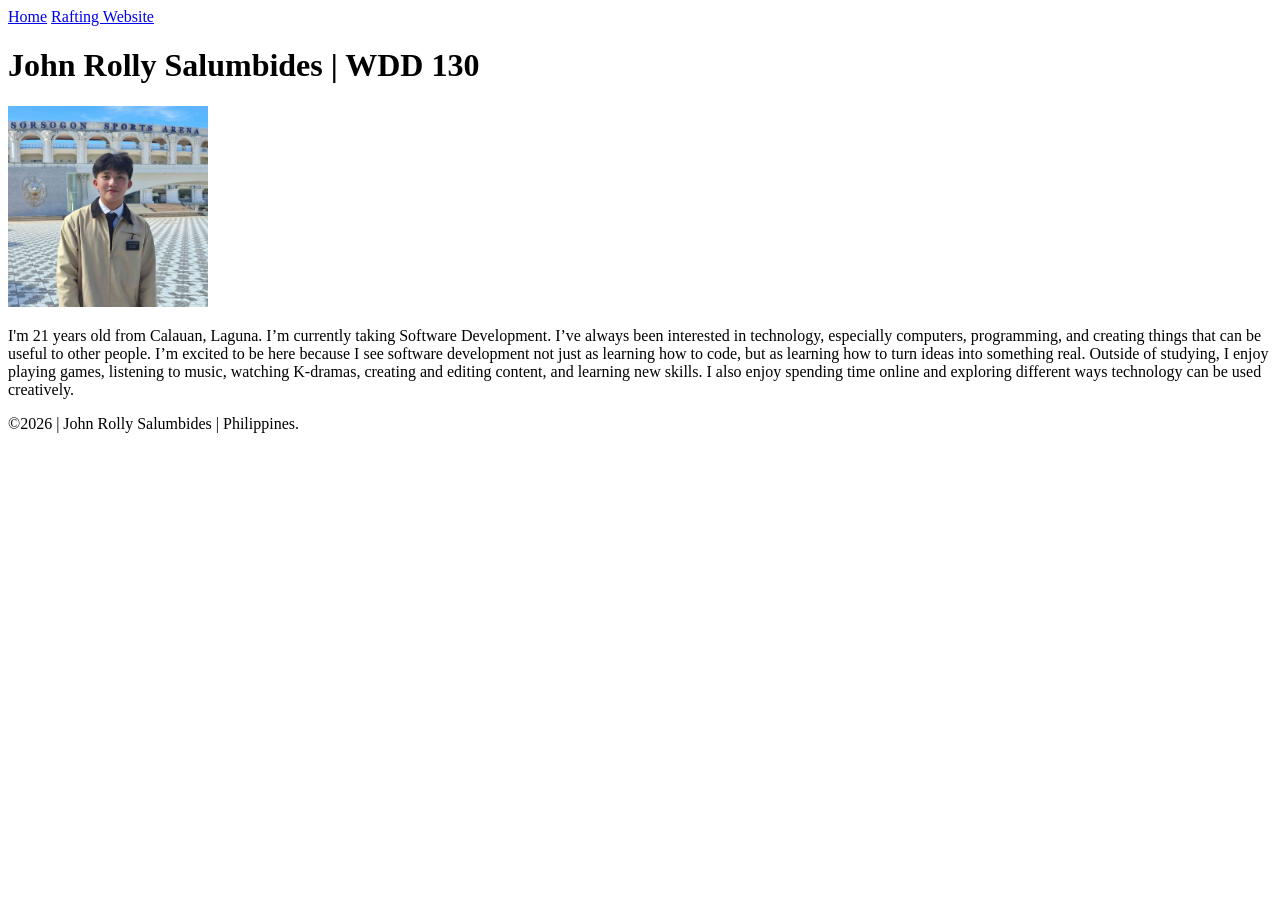
==== index.html @ f8ab9501 "profile index" ====
<!DOCTYPE html>
<html lang="en">

<head>
    <meta charset="UTF-8">
    <meta name="viewport" content="width=device-width, initial-scale=1.0">
    <title>John Rolly Salumbides | WDD 130</title>
</head>

<body>
    <header>
        <nav>
            <a href="#">Home</a>
            <a href="wwr">Rafting Website</a>
        </nav>
    </header>
    <main>
        <h1>John Rolly Salumbides | WDD 130</h1>
        <img src="images/profile.jpg" alt="John Rolly Standing at Sorsogon Sports Complex" width="200"> 
        <p>I'm 21 years old from Calauan, Laguna. I’m currently taking Software Development.
        
        I’ve always been interested in technology, especially computers, programming, and creating things
        that can be useful to other people. I’m excited to be here because I see software development not
        just as learning how to code, but as learning how to turn ideas into something real.
        
        Outside of studying, I enjoy playing games, listening to music, watching K-dramas, creating and
        editing content, and learning new skills. I also enjoy spending time online and exploring different
        ways technology can be used creatively.</p>
    </main>
    <footer>
        <p>&copy;2026 | John Rolly Salumbides | Philippines.</p>
    </footer>
</body>
</html>
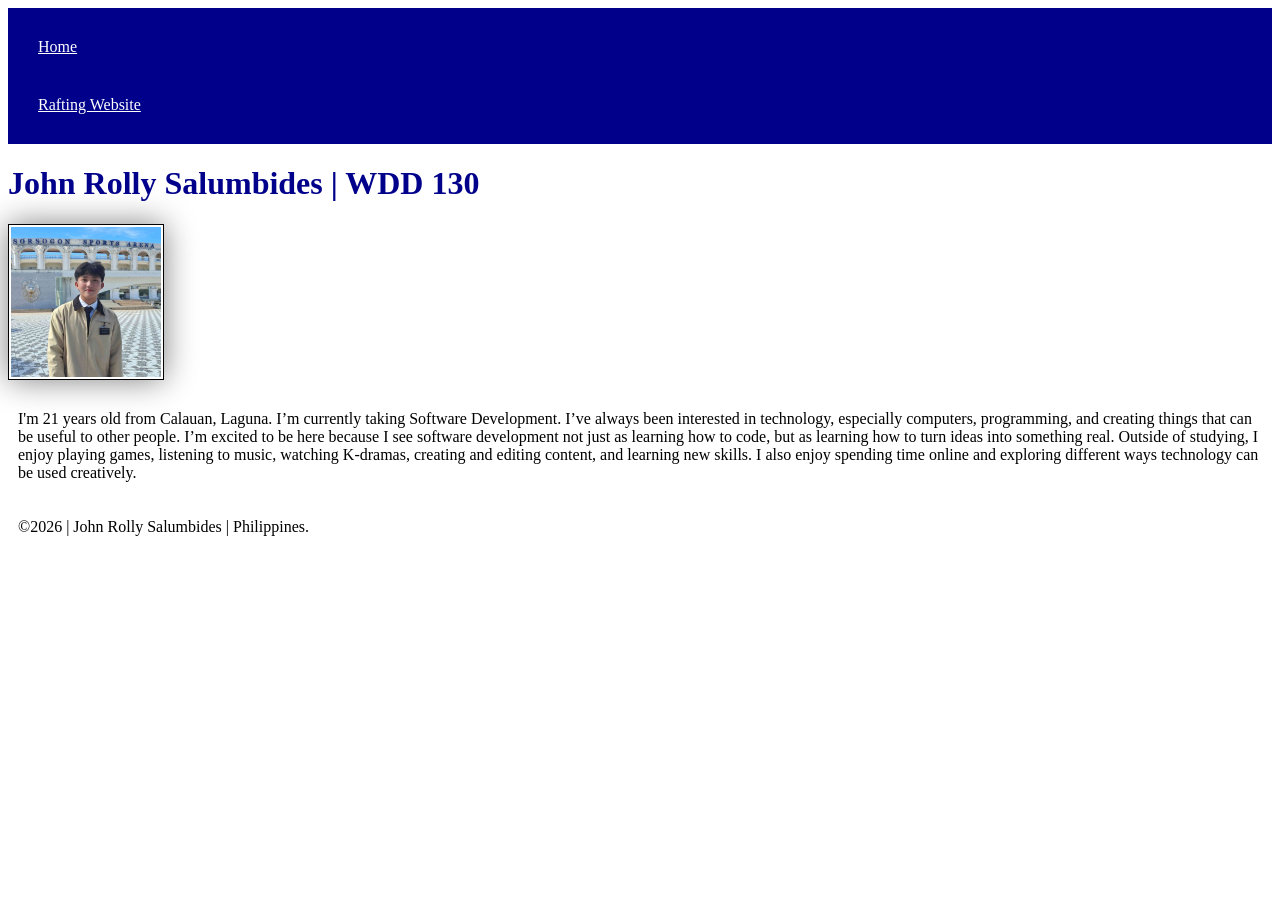
==== commit 28431add: "Add CSS styles for navigation, headings, images, and paragraphs" ====
--- a/index.html
+++ b/index.html
@@ -5,13 +5,14 @@
     <meta charset="UTF-8">
     <meta name="viewport" content="width=device-width, initial-scale=1.0">
     <title>John Rolly Salumbides | WDD 130</title>
+    <link rel="stylesheet" href="styles/styles.css">
 </head>
 
 <body>
     <header>
         <nav>
             <a href="#">Home</a>
-            <a href="wwr">Rafting Website</a>
+            <a href="wwr/">Rafting Website</a>
         </nav>
     </header>
     <main>
--- a/styles/styles.css
+++ b/styles/styles.css
@@ -0,0 +1,22 @@
+nav {
+    background-color: darkblue;
+    padding: 10px;
+}
+nav a {
+    color: white;
+    display: block;
+    padding: 20px;
+}
+h1  {
+    color: darkblue;
+}
+img {
+    width: 150px;
+    height: auto;
+    border: 1px solid black;
+    padding: 2px;
+    box-shadow: 0 0 30px gray;
+}
+p {
+    padding: 10px;
+}
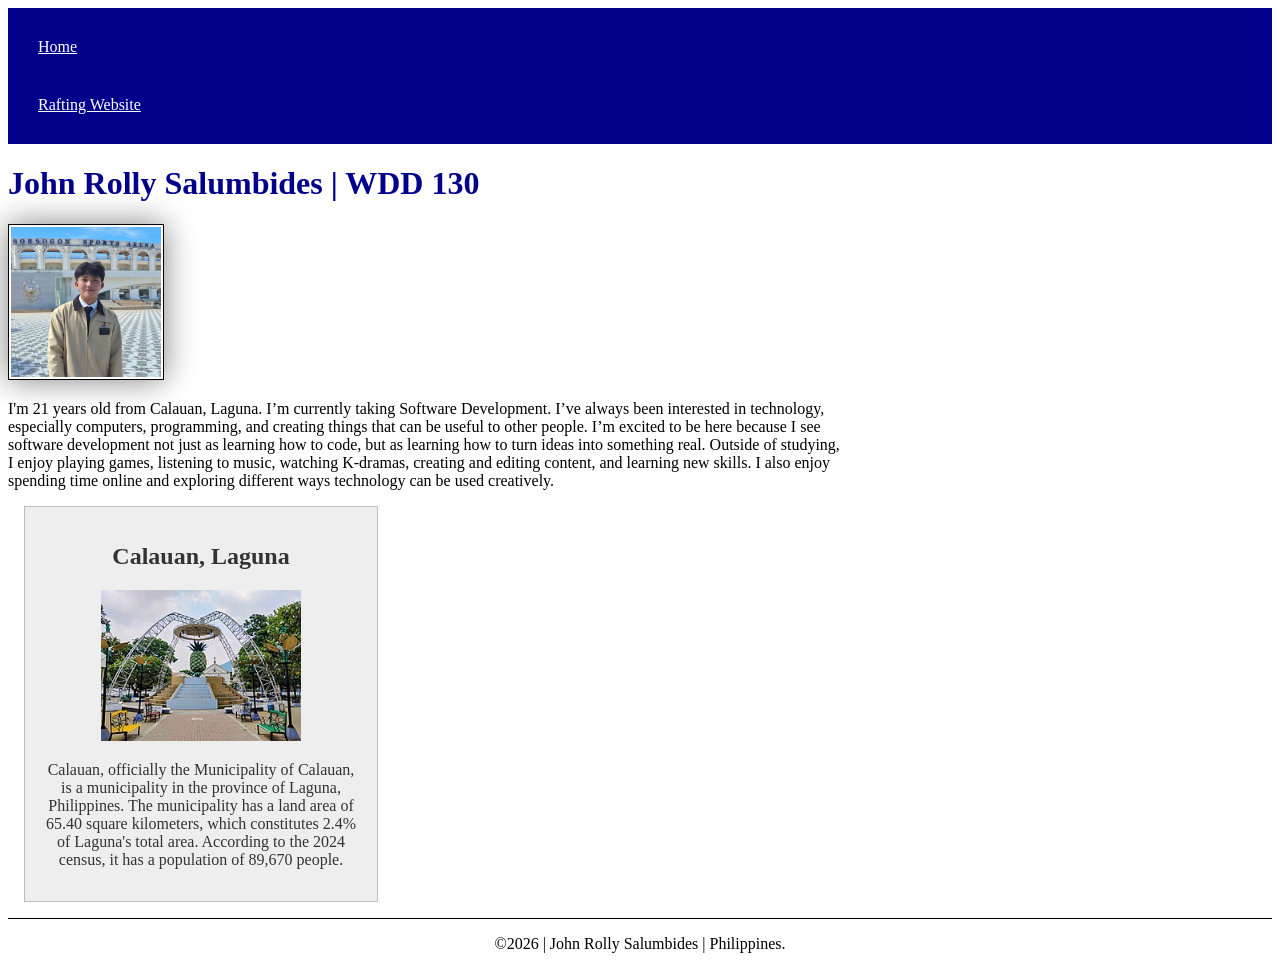
==== commit c97a522c: "Refactor code structure for improved readability and maintainability" ====
--- a/index.html
+++ b/index.html
@@ -5,6 +5,8 @@
     <meta charset="UTF-8">
     <meta name="viewport" content="width=device-width, initial-scale=1.0">
     <title>John Rolly Salumbides | WDD 130</title>
+    <meta name="Description" content="The purpose of this page is to showcase my progress in learning HTML and Css as well as to get to know me. I am John Rolly Salumbides and I am enrolled in a course named Web Development">
+    <meta name="author" content="John Rolly Salumbides">
     <link rel="stylesheet" href="styles/styles.css">
 </head>
 
@@ -28,6 +30,13 @@
         editing content, and learning new skills. I also enjoy spending time online and exploring different
         ways technology can be used creatively.</p>
     </main>
+    <aside>
+        <h2>Calauan, Laguna</h2>
+        <img src="week02/images/calauan-plaza.jpg" alt="Calauan Town Plaza">
+        <p>Calauan, officially the Municipality of Calauan, is a municipality in the province of Laguna,
+        Philippines. The municipality has a land area of 65.40 square kilometers, which constitutes 2.4% of
+        Laguna's total area. According to the 2024 census, it has a population of 89,670 people.</p>
+    </aside>
     <footer>
         <p>&copy;2026 | John Rolly Salumbides | Philippines.</p>
     </footer>
--- a/styles/styles.css
+++ b/styles/styles.css
@@ -10,7 +10,7 @@
 h1  {
     color: darkblue;
 }
-img {
+main img {
     width: 150px;
     height: auto;
     border: 1px solid black;
@@ -19,4 +19,29 @@
 }
 p {
     padding: 10px;
+}
+main {
+    max-width: 840px;
+}
+
+aside {
+    width: 20rem;
+    margin: 1rem;
+    border: 1px solid rgb(0 0 0 / 0.2);
+    padding: 1rem;
+    background-color: #eee;
+    color: #333;
+    text-align: center;
+}
+aside img {
+    width: 200px;
+    height: auto;
+}
+p {
+    padding : 0;
+}
+footer{
+    margin-top: 15px;
+    border-top: 1px solid #000;
+    text-align: center;
 }
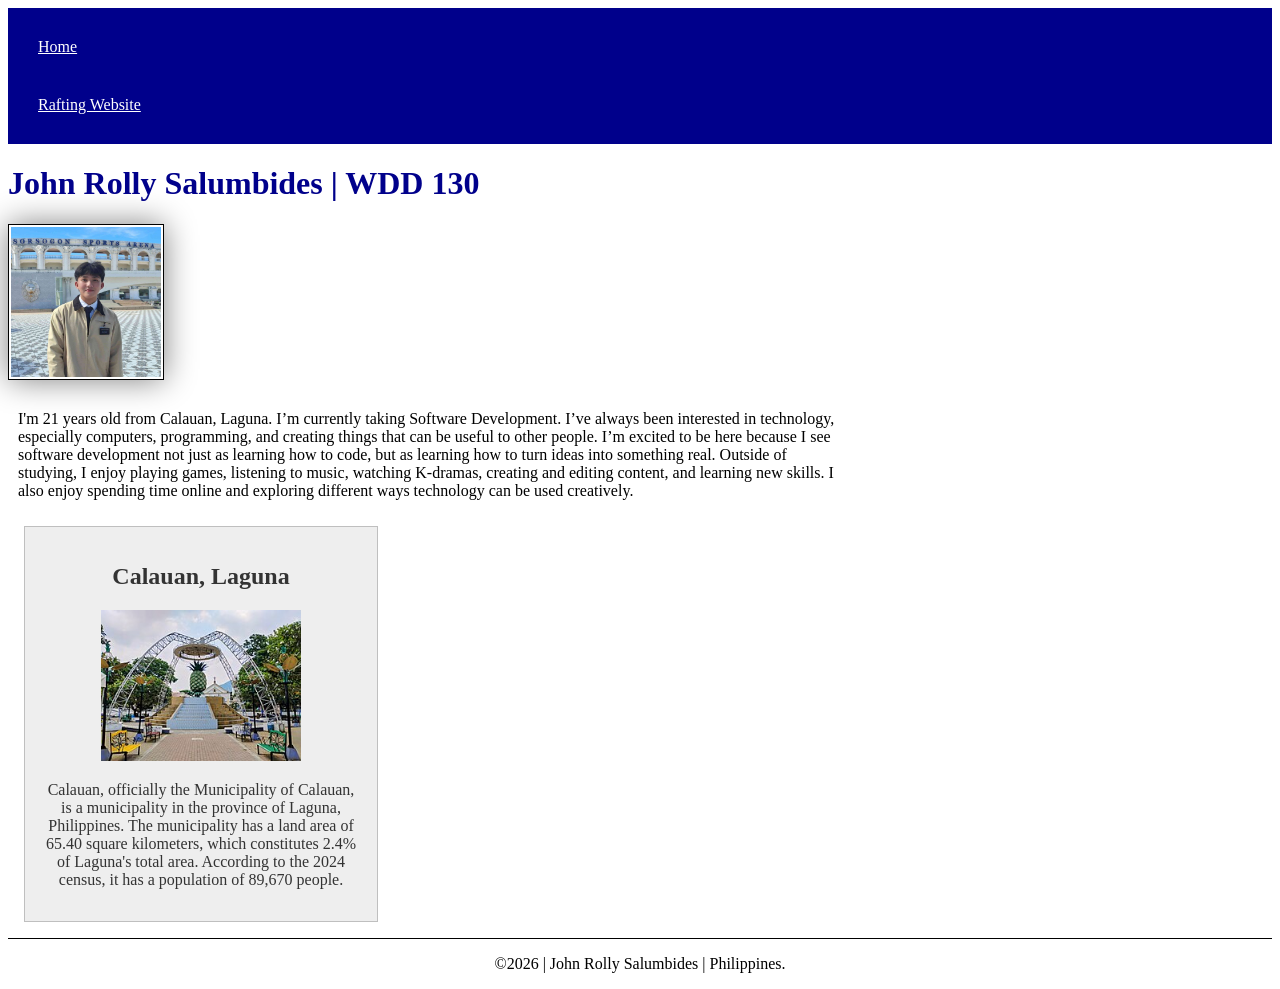
==== commit 1a375c0a: "Update meta description for clarity; adjust paragraph padding in CSS" ====
--- a/index.html
+++ b/index.html
@@ -4,8 +4,8 @@
 <head>
     <meta charset="UTF-8">
     <meta name="viewport" content="width=device-width, initial-scale=1.0">
-    <title>John Rolly Salumbides | WDD 130</title>
-    <meta name="Description" content="The purpose of this page is to showcase my progress in learning HTML and Css as well as to get to know me. I am John Rolly Salumbides and I am enrolled in a course named Web Development">
+    <title>WDD 130 John Rolly Salumbides</title>
+    <meta name="description" content="I’m John Rolly Salumbides, a Web Development student showcasing my journey and progress in learning HTML, CSS, and web design.">
     <meta name="author" content="John Rolly Salumbides">
     <link rel="stylesheet" href="styles/styles.css">
 </head>
--- a/styles/styles.css
+++ b/styles/styles.css
@@ -17,7 +17,7 @@
     padding: 2px;
     box-shadow: 0 0 30px gray;
 }
-p {
+main p {
     padding: 10px;
 }
 main {
@@ -37,8 +37,8 @@
     width: 200px;
     height: auto;
 }
-p {
-    padding : 0;
+aside p {
+    padding: 0px;
 }
 footer{
     margin-top: 15px;
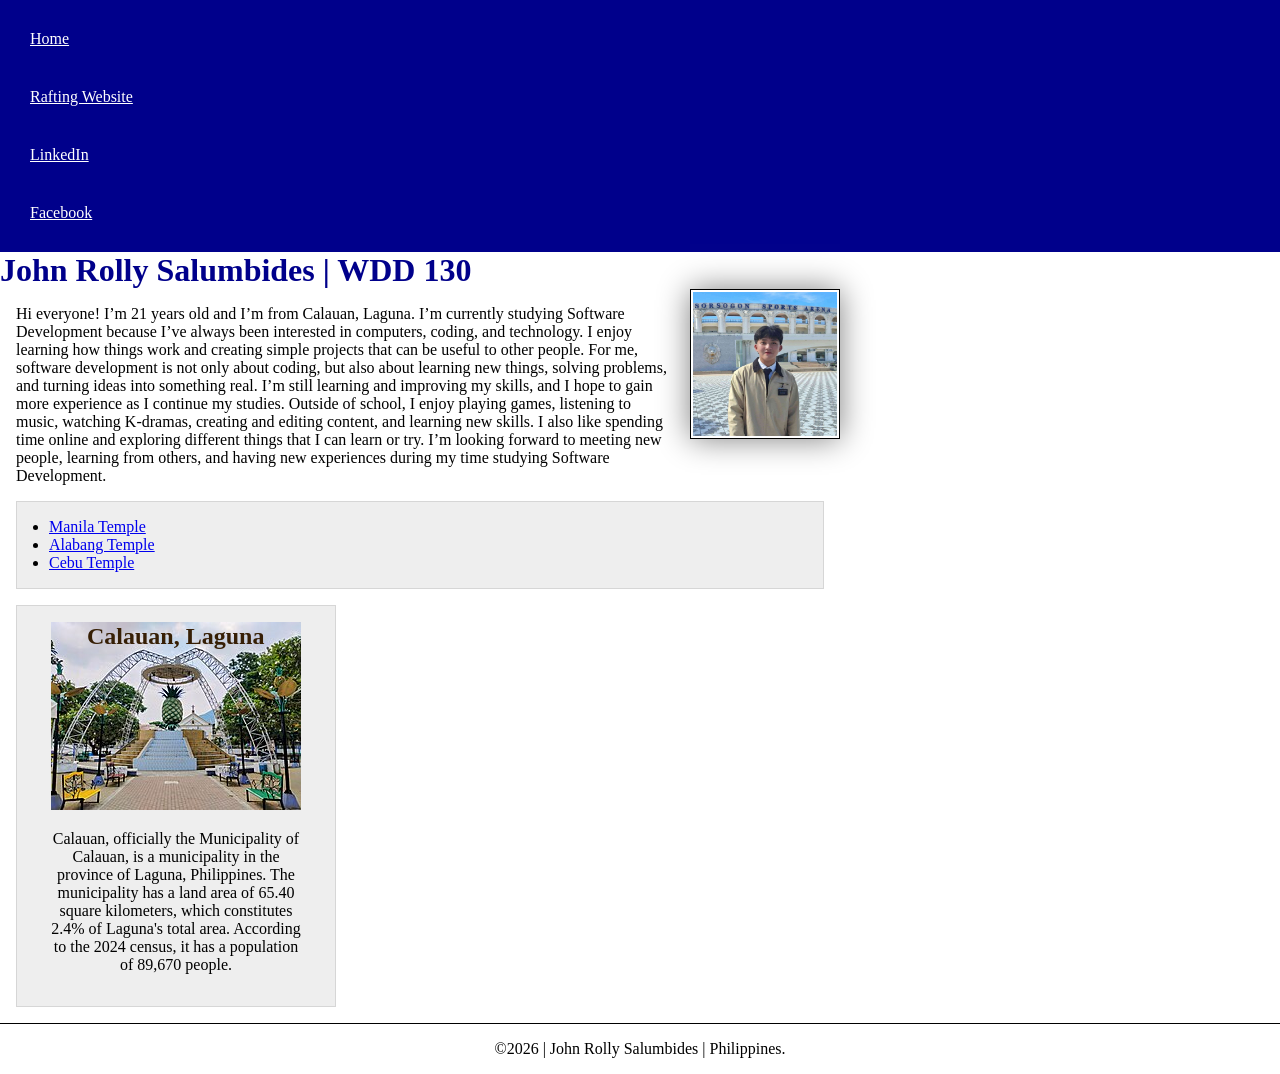
==== commit 41d25afa: "Update index.html with new links and revised personal introduction; add overlay.html and overlay.css" ====
--- a/index.html
+++ b/index.html
@@ -1,3 +1,4 @@
+<!--19 September 2026-->
 <!DOCTYPE html>
 <html lang="en">
 
@@ -15,22 +16,32 @@
         <nav>
             <a href="#">Home</a>
             <a href="wwr/">Rafting Website</a>
+            <a href="https://ph.linkedin.com/in/johnrollysalumbides">LinkedIn</a>
+            <a href="https://www.facebook.com/Yllorjs">Facebook</a>
         </nav>
     </header>
     <main>
+        <!-- This is a comment -->
         <h1>John Rolly Salumbides | WDD 130</h1>
         <img src="images/profile.jpg" alt="John Rolly Standing at Sorsogon Sports Complex" width="200"> 
-        <p>I'm 21 years old from Calauan, Laguna. I’m currently taking Software Development.
-        
-        I’ve always been interested in technology, especially computers, programming, and creating things
-        that can be useful to other people. I’m excited to be here because I see software development not
-        just as learning how to code, but as learning how to turn ideas into something real.
-        
-        Outside of studying, I enjoy playing games, listening to music, watching K-dramas, creating and
-        editing content, and learning new skills. I also enjoy spending time online and exploring different
-        ways technology can be used creatively.</p>
+        <p>Hi everyone! I’m 21 years old and I’m from Calauan, Laguna. I’m currently studying Software
+        Development because I’ve always been interested in computers, coding, and technology. I enjoy
+        learning how things work and creating simple projects that can be useful to other people. For me,
+        software development is not only about coding, but also about learning new things, solving problems,
+        and turning ideas into something real. I’m still learning and improving my skills, and I hope to
+        gain more experience as I continue my studies. Outside of school, I enjoy playing games, listening
+        to music, watching K-dramas, creating and editing content, and learning new skills. I also like
+        spending time online and exploring different things that I can learn or try. I’m looking forward to
+        meeting new people, learning from others, and having new experiences during my time studying
+        Software Development.</p>
+        <ul class="box indent">
+            <li><a href="https://newsroom.churchofjesuschrist.org/article/manila-philippines-temple" target="_blank" rel="noopener">Manila Temple</a></li>
+            <li><a href="https://churchofjesuschristtemples.org/alabang-philippines-temple/" target="_blank" rel="noopener">Alabang Temple</a></li>
+            <li><a href="https://newsroom.churchofjesuschrist.org/article/cebu-city-philippines-temple" target="_blank" rel="noopener">Cebu Temple</a></li>
+
+        </ul>
     </main>
-    <aside>
+    <aside class="box">
         <h2>Calauan, Laguna</h2>
         <img src="week02/images/calauan-plaza.jpg" alt="Calauan Town Plaza">
         <p>Calauan, officially the Municipality of Calauan, is a municipality in the province of Laguna,
--- a/styles/styles.css
+++ b/styles/styles.css
@@ -1,3 +1,9 @@
+* {
+    margin: 0px;
+    padding: 0px;
+    box-sizing: border-box;
+    font-family: 'Times New Roman', Times, serif;
+}
 nav {
     background-color: darkblue;
     padding: 10px;
@@ -7,6 +13,7 @@
     display: block;
     padding: 20px;
 }
+/* This is a comment */
 h1  {
     color: darkblue;
 }
@@ -16,9 +23,12 @@
     border: 1px solid black;
     padding: 2px;
     box-shadow: 0 0 30px gray;
+    float: right;
+    margin: 0 0 1rem 1rem;
 }
-main p {
-    padding: 10px;
+p {
+    padding: 0px;
+    margin: 1rem;
 }
 main {
     max-width: 840px;
@@ -32,16 +42,32 @@
     background-color: #eee;
     color: #333;
     text-align: center;
+    position: relative;
 }
 aside img {
-    width: 200px;
+    width: 250px;
     height: auto;
 }
-aside p {
-    padding: 0px;
+aside h2 {
+    position: absolute;
+    top: 17px;
+    left: 70px;
+    color: #361f05;
 }
+
 footer{
     margin-top: 15px;
     border-top: 1px solid #000;
     text-align: center;
+}
+/* Class Selector */
+.box {
+    margin: 1rem;
+    border: 1px solid rgba(0, 0,0,.1);
+    padding: 1rem;
+    background-color: #eee;
+    color: #000;
+}
+.indent {
+    padding-left: 2rem;
 }
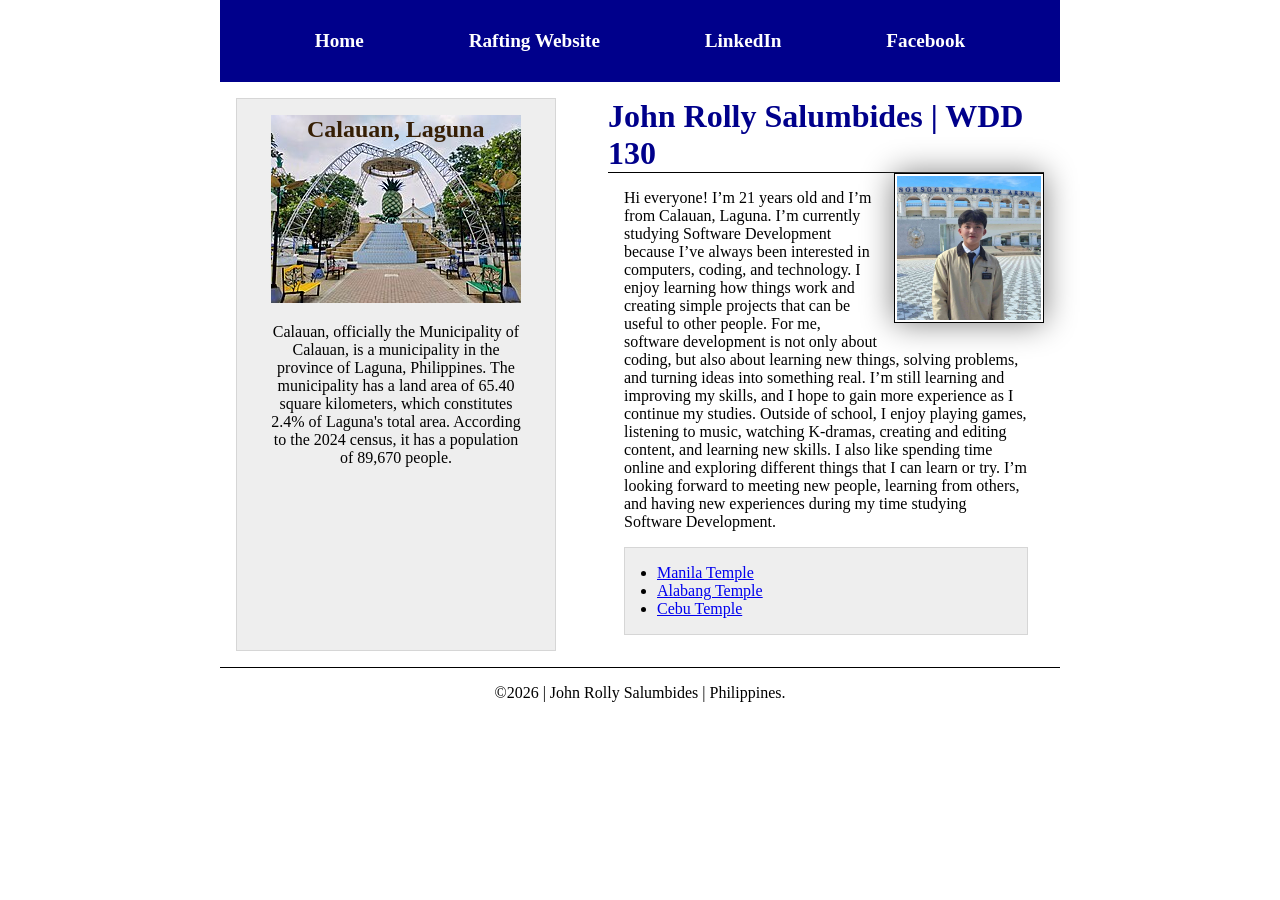
==== commit 35cfc143: "Refactor layout structure in index.html and styles.css for improved organization and responsiveness" ====
--- a/index.html
+++ b/index.html
@@ -20,34 +20,36 @@
             <a href="https://www.facebook.com/Yllorjs">Facebook</a>
         </nav>
     </header>
-    <main>
-        <!-- This is a comment -->
-        <h1>John Rolly Salumbides | WDD 130</h1>
-        <img src="images/profile.jpg" alt="John Rolly Standing at Sorsogon Sports Complex" width="200"> 
-        <p>Hi everyone! I’m 21 years old and I’m from Calauan, Laguna. I’m currently studying Software
-        Development because I’ve always been interested in computers, coding, and technology. I enjoy
-        learning how things work and creating simple projects that can be useful to other people. For me,
-        software development is not only about coding, but also about learning new things, solving problems,
-        and turning ideas into something real. I’m still learning and improving my skills, and I hope to
-        gain more experience as I continue my studies. Outside of school, I enjoy playing games, listening
-        to music, watching K-dramas, creating and editing content, and learning new skills. I also like
-        spending time online and exploring different things that I can learn or try. I’m looking forward to
-        meeting new people, learning from others, and having new experiences during my time studying
-        Software Development.</p>
-        <ul class="box indent">
-            <li><a href="https://newsroom.churchofjesuschrist.org/article/manila-philippines-temple" target="_blank" rel="noopener">Manila Temple</a></li>
-            <li><a href="https://churchofjesuschristtemples.org/alabang-philippines-temple/" target="_blank" rel="noopener">Alabang Temple</a></li>
-            <li><a href="https://newsroom.churchofjesuschrist.org/article/cebu-city-philippines-temple" target="_blank" rel="noopener">Cebu Temple</a></li>
+    <div class="grid">
+        <main >
+            <!-- This is a comment -->
+            <h1>John Rolly Salumbides | WDD 130</h1>
+            <img src="images/profile.jpg" alt="John Rolly Standing at Sorsogon Sports Complex" width="200"> 
+            <p>Hi everyone! I’m 21 years old and I’m from Calauan, Laguna. I’m currently studying Software
+            Development because I’ve always been interested in computers, coding, and technology. I enjoy
+            learning how things work and creating simple projects that can be useful to other people. For me,
+            software development is not only about coding, but also about learning new things, solving problems,
+            and turning ideas into something real. I’m still learning and improving my skills, and I hope to
+            gain more experience as I continue my studies. Outside of school, I enjoy playing games, listening
+            to music, watching K-dramas, creating and editing content, and learning new skills. I also like
+            spending time online and exploring different things that I can learn or try. I’m looking forward to
+            meeting new people, learning from others, and having new experiences during my time studying
+            Software Development.</p>
+            <ul class="box indent">
+                <li><a href="https://newsroom.churchofjesuschrist.org/article/manila-philippines-temple" target="_blank" rel="noopener">Manila Temple</a></li>
+                <li><a href="https://churchofjesuschristtemples.org/alabang-philippines-temple/" target="_blank" rel="noopener">Alabang Temple</a></li>
+                <li><a href="https://newsroom.churchofjesuschrist.org/article/cebu-city-philippines-temple" target="_blank" rel="noopener">Cebu Temple</a></li>
 
-        </ul>
-    </main>
-    <aside class="box">
-        <h2>Calauan, Laguna</h2>
-        <img src="week02/images/calauan-plaza.jpg" alt="Calauan Town Plaza">
-        <p>Calauan, officially the Municipality of Calauan, is a municipality in the province of Laguna,
-        Philippines. The municipality has a land area of 65.40 square kilometers, which constitutes 2.4% of
-        Laguna's total area. According to the 2024 census, it has a population of 89,670 people.</p>
-    </aside>
+            </ul>
+        </main>
+        <aside class="box">
+            <h2>Calauan, Laguna</h2>
+            <img src="week02/images/calauan-plaza.jpg" alt="Calauan Town Plaza">
+            <p>Calauan, officially the Municipality of Calauan, is a municipality in the province of Laguna,
+            Philippines. The municipality has a land area of 65.40 square kilometers, which constitutes 2.4% of
+            Laguna's total area. According to the 2024 census, it has a population of 89,670 people.</p>
+        </aside>
+    </div>
     <footer>
         <p>&copy;2026 | John Rolly Salumbides | Philippines.</p>
     </footer>
--- a/styles/styles.css
+++ b/styles/styles.css
@@ -7,15 +7,23 @@
 nav {
     background-color: darkblue;
     padding: 10px;
+    display: flex;
+    justify-content: space-evenly;
+    align-items: center;
 }
 nav a {
     color: white;
     display: block;
     padding: 20px;
+    text-decoration: none;
+    font-size: 1.2rem;
+    font-weight: 700;
+    
 }
 /* This is a comment */
 h1  {
     color: darkblue;
+    border-bottom: 1px solid black;
 }
 main img {
     width: 150px;
@@ -32,6 +40,9 @@
 }
 main {
     max-width: 840px;
+    margin: 0 auto;
+    grid-column: 2/3;
+    margin: 1rem;
 }
 
 aside {
@@ -43,6 +54,8 @@
     color: #333;
     text-align: center;
     position: relative;
+    grid-column: 1/2;
+    grid-row: 1/2;
 }
 aside img {
     width: 250px;
@@ -70,4 +83,18 @@
 }
 .indent {
     padding-left: 2rem;
-}+}
+
+header, .grid, footer {
+    max-width: 840px;
+    margin: 0 auto;
+}
+
+.grid {
+    display: grid;
+    align-items: center;
+    grid-template-columns: 1fr 2fr;
+    align-items: stretch;
+    gap: 20px;
+}
+
